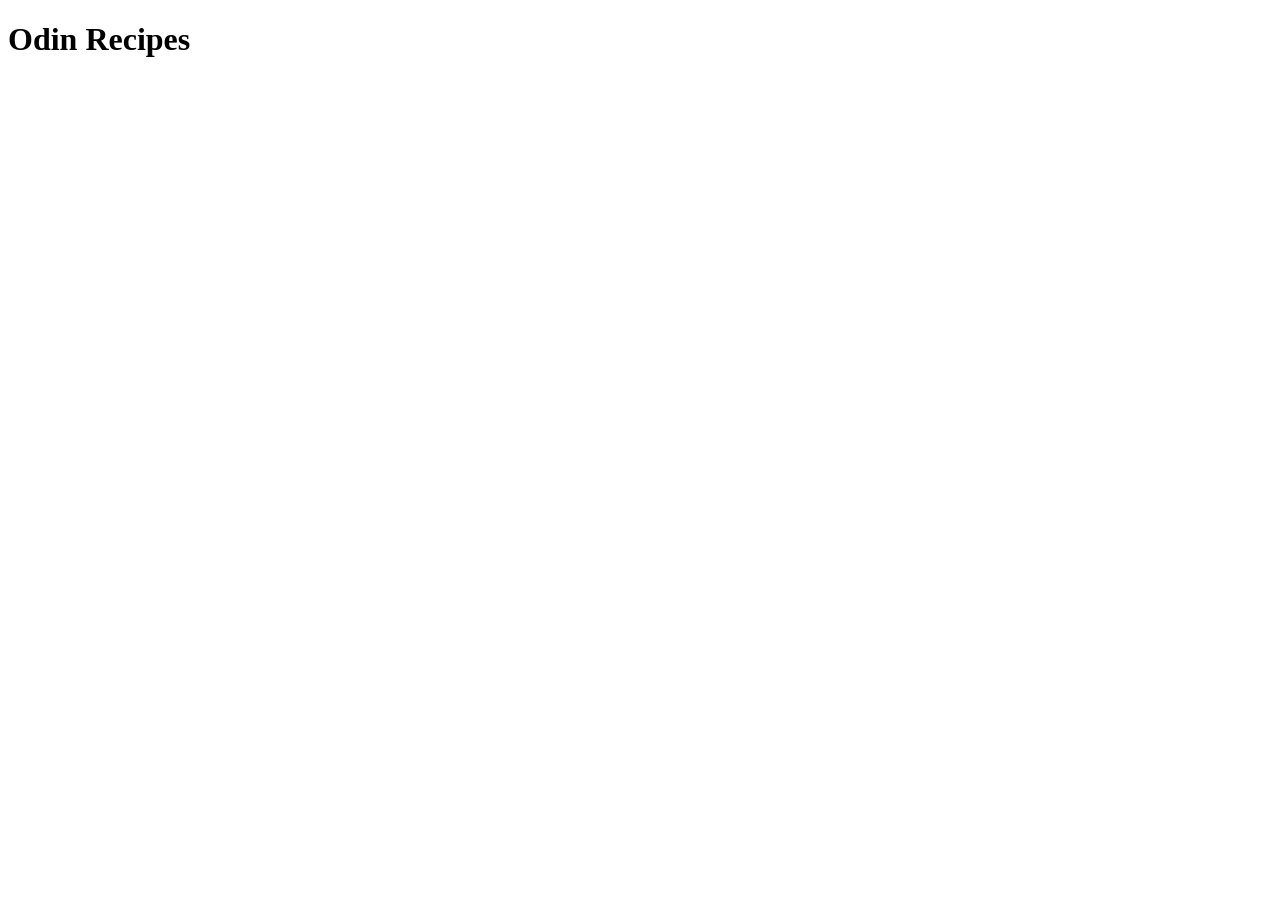
==== index.html @ ded15cf0 "Add index.html" ====
<!DOCTYPE html>
<html lang="en">
<head>
    <meta charset="UTF-8">
    <meta name="viewport" content="width=device-width, initial-scale=1.0">
    <title>Document</title>
</head>
<body>
    <h1>Odin Recipes</h1>
</body>
</html>
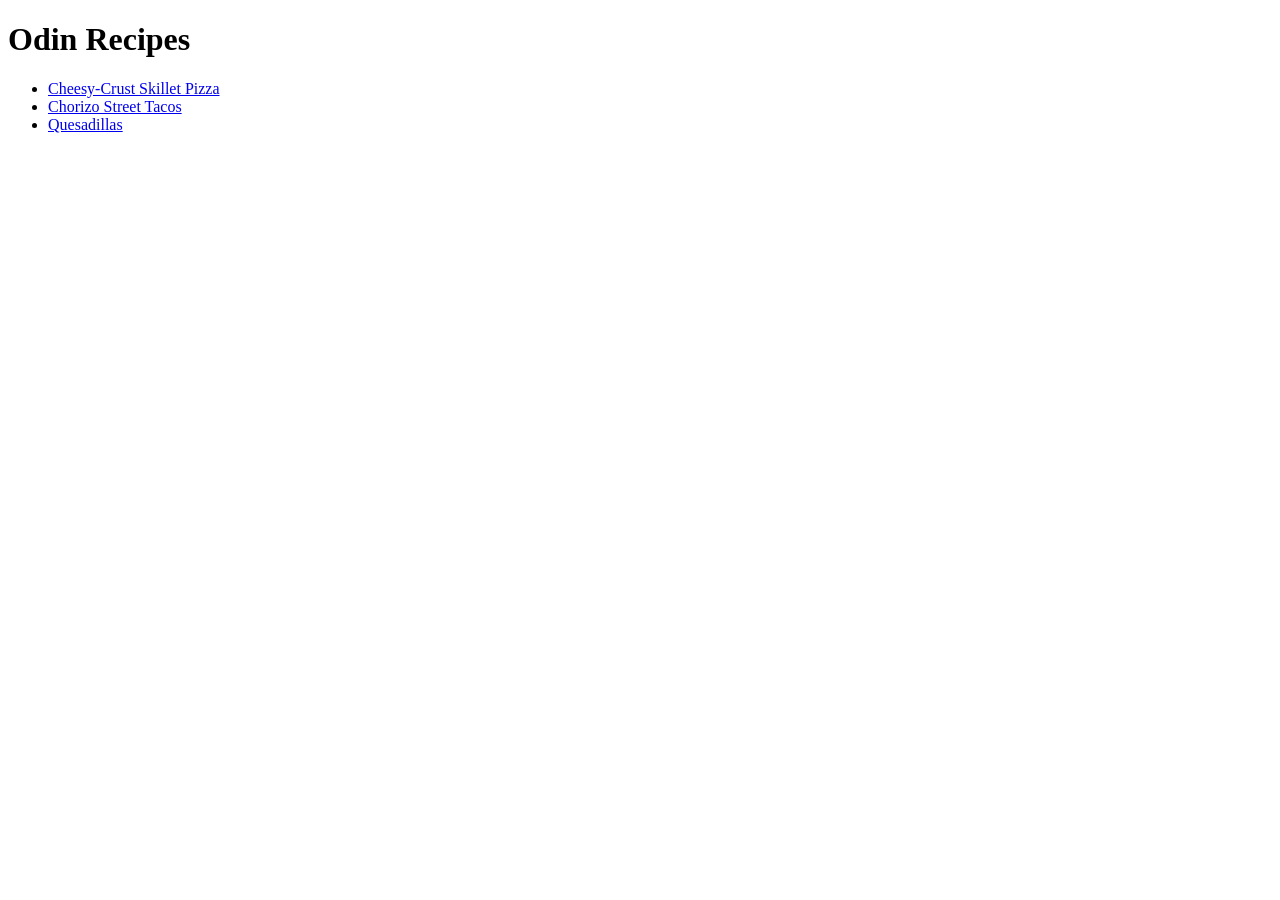
==== commit 4b66f0b3: "Add more recipes More recipes are included with their images and recipe description" ====
--- a/index.html
+++ b/index.html
@@ -7,5 +7,10 @@
 </head>
 <body>
     <h1>Odin Recipes</h1>
+    <ul>
+        <li><a href="recipes/pizza.html">Cheesy-Crust Skillet Pizza</a></li>
+        <li><a href="recipes/tacos.html">Chorizo Street Tacos</a></li>
+        <li><a href="recipes/quesadillas.html">Quesadillas</a></li>
+    </ul>
 </body>
 </html>
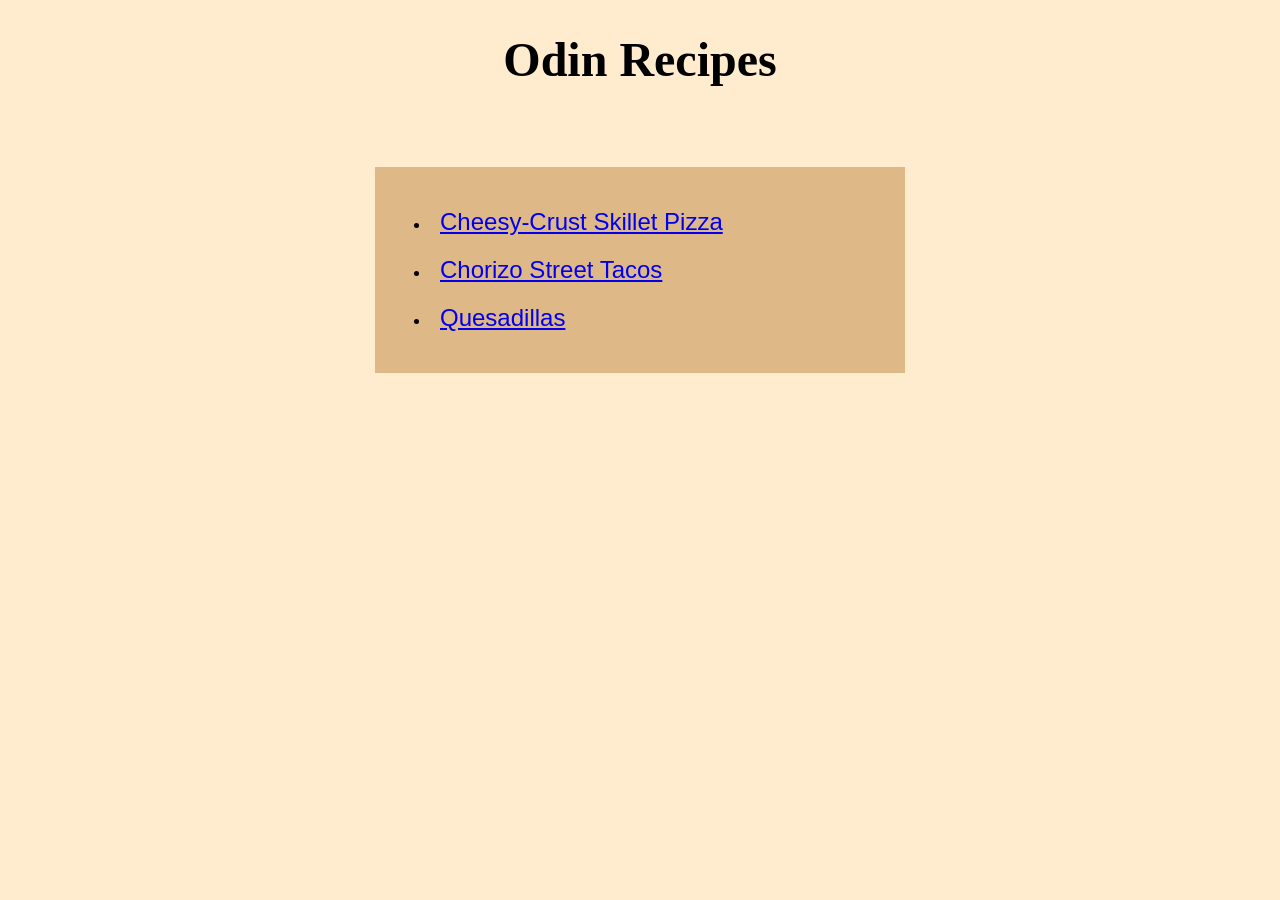
==== commit 7d7f7ea2: "Add basic styling to the project" ====
--- a/index.html
+++ b/index.html
@@ -4,13 +4,16 @@
     <meta charset="UTF-8">
     <meta name="viewport" content="width=device-width, initial-scale=1.0">
     <title>Document</title>
+    <link rel="stylesheet" href="style.css">
 </head>
 <body>
     <h1>Odin Recipes</h1>
-    <ul>
-        <li><a href="recipes/pizza.html">Cheesy-Crust Skillet Pizza</a></li>
-        <li><a href="recipes/tacos.html">Chorizo Street Tacos</a></li>
-        <li><a href="recipes/quesadillas.html">Quesadillas</a></li>
-    </ul>
+    <div>
+        <ul class="recipes">
+            <li class="dish"><a href="recipes/pizza.html">Cheesy-Crust Skillet Pizza</a></li>
+            <li class="dish"><a href="recipes/tacos.html">Chorizo Street Tacos</a></li>
+            <li class="dish"><a href="recipes/quesadillas.html">Quesadillas</a></li>
+        </ul>
+    </div>
 </body>
 </html>
--- a/style.css
+++ b/style.css
@@ -0,0 +1,25 @@
+body{
+    background-color: blanchedalmond;
+}
+
+h1{
+    font-size: 48px;
+    text-align: center;
+    margin-bottom: 80px;
+}
+
+div{
+    width: 500px;
+    background-color: burlywood;
+    padding: 15px;
+    margin: 0 auto ;
+}
+
+.dish{
+    padding: 10px;
+}
+
+a {
+  font-family: Arial, sans-serif;
+  font-size: 24px;
+}
